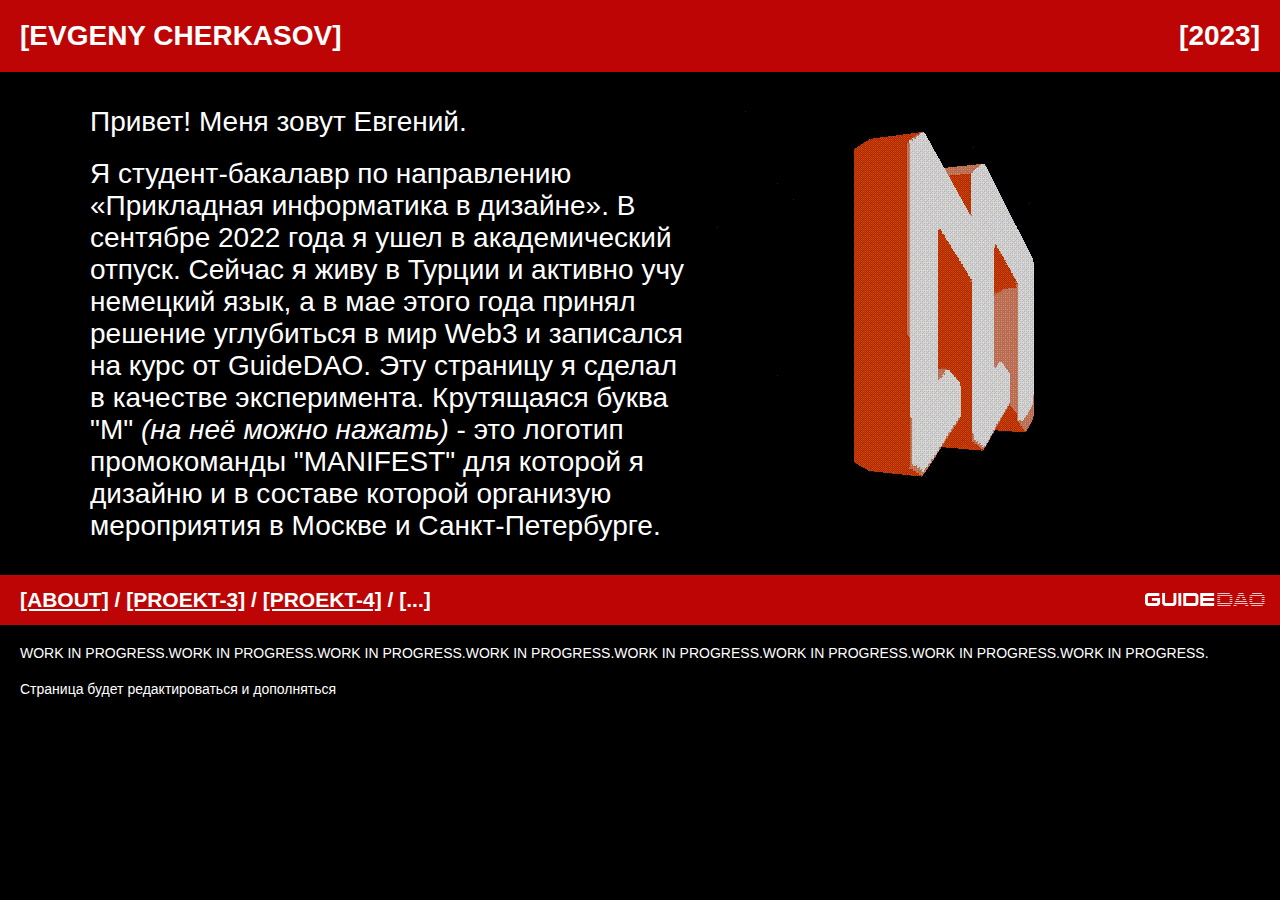
==== pages/alternative.html @ 701e670d "Версия 1" ====
<!DOCTYPE html>
<html lang="en">
    <head>
        <meta charset="UTF-8">
        <title>Evgeny C</title>
        <link rel="stylesheet" href="../styles/alt-style.css">
    </head>
    <body>
        <div class="header">
            <h1 class="EC">[EVGENY CHERKASOV]</h1>
            <h1 class="DATE">[2023]</h1>
        </div>
        <div class="desktop">
            <div class="text-container">
                  <p>Привет! Меня зовут Евгений.</p>
                  <p>Я студент-бакалавр по направлению «Прикладная информатика в дизайне». В сентябре 2022 года я ушел в академический отпуск. Сейчас я живу в Турции и активно учу немецкий язык, а в мае этого года принял решение углубиться в мир Web3 и записался на курс от GuideDAO. Эту страницу я сделал в качестве эксперимента. Крутящаяся буква "М" <em>(на неё можно нажать)</em> - это логотип промокоманды "MANIFEST" для которой я дизайню и в составе которой организую мероприятия в Москве и Санкт-Петербурге.
                </p>
            </div>
            <a href="https://www.linktr.ee/Manifest.msc" target="_blank"><img src="../assets/MNFST.gif" alt="MANIFEST"></a>
        </div>
        <div class="navigation">
            <h2><a href="../pages/"><strong class="selected">[ABOUT]</strong></a> / <a href="index.html" >[PROEKT-3]</a> / <a href="wip.html">[PROEKT-4]</a> / [...]</h2>
            <img src="../assets/GDAOlogo.svg">
        </div>
        <p>WORK IN PROGRESS.WORK IN PROGRESS.WORK IN PROGRESS.WORK IN PROGRESS.WORK IN PROGRESS.WORK IN PROGRESS.WORK IN PROGRESS.WORK IN PROGRESS.</p>
        <p>Страница будет редактироваться и дополняться</p>

    </body>
</html>
---- styles/alt-style.css ----
body{
    font-family: Arial, Helvetica, sans-serif;
    font-size: 14px;
    margin: 0;
    padding: 0;
    background: rgb(0, 0, 0);
    background-size: cover;
    background-repeat: no-repeat;
    background-attachment: fixed;
}
h1, h2, h3, p {
    color: white;
    margin: 20px;
}
.navigation{
    display: flex;
    color:rgb(255, 255, 255);
    background-color: #bd0505;
    height: 10px;
    padding: 20px 0;
    align-items: center;
    justify-content: space-between;
    font-size: 1em;
}
.header{
    display: flex;
    justify-content: space-between;
    background-color: #bd0505;
}

.desktop{
    display: flex;
    justify-content: center;
    align-items: center;
}
.text-container{
    font-size: 2em;
    text-align: left;
    width: 50%;
}
a{
    color: white;
}
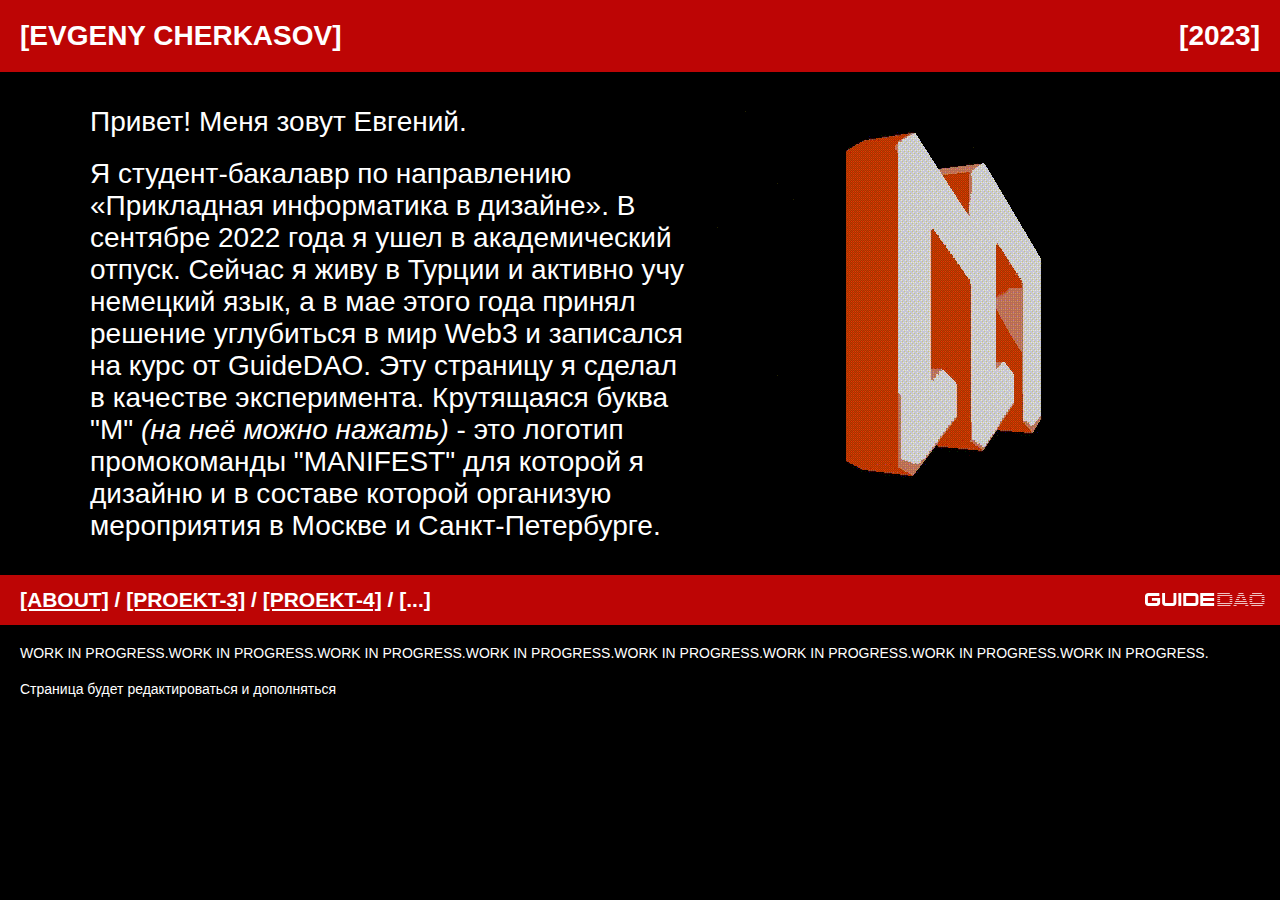
==== commit a5683407: "v2" ====
--- a/pages/alternative.html
+++ b/pages/alternative.html
@@ -19,7 +19,7 @@
             <a href="https://www.linktr.ee/Manifest.msc" target="_blank"><img src="../assets/MNFST.gif" alt="MANIFEST"></a>
         </div>
         <div class="navigation">
-            <h2><a href="../pages/"><strong class="selected">[ABOUT]</strong></a> / <a href="index.html" >[PROEKT-3]</a> / <a href="wip.html">[PROEKT-4]</a> / [...]</h2>
+            <h2><a href="../pages/alternative.html"><strong class="selected">[ABOUT]</strong></a> / <a href="index.html" >[PROEKT-3]</a> / <a href="wip.html">[PROEKT-4]</a> / [...]</h2>
             <img src="../assets/GDAOlogo.svg">
         </div>
         <p>WORK IN PROGRESS.WORK IN PROGRESS.WORK IN PROGRESS.WORK IN PROGRESS.WORK IN PROGRESS.WORK IN PROGRESS.WORK IN PROGRESS.WORK IN PROGRESS.</p>
